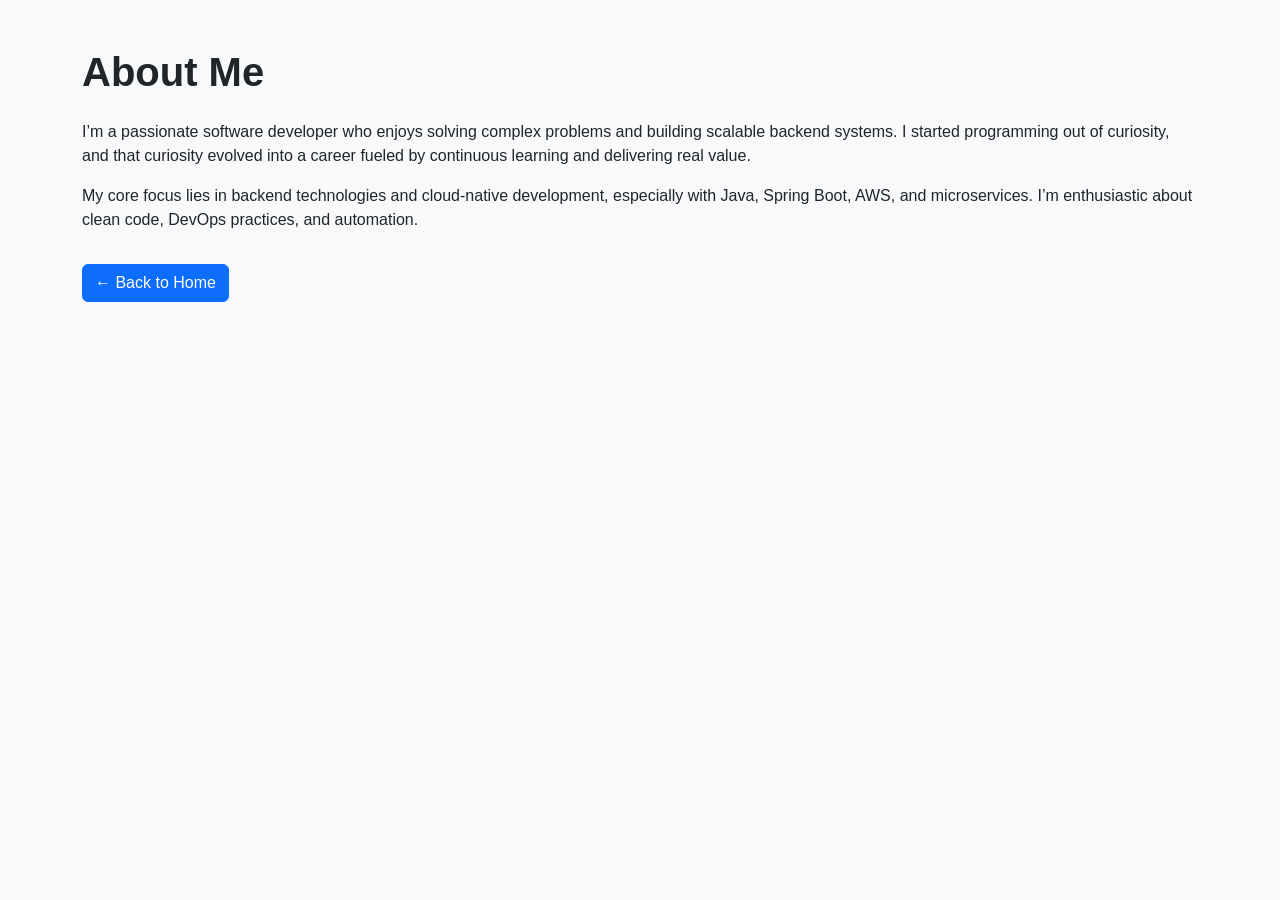
==== about.html @ edb47b79 "Initial portfolio site" ====
<!DOCTYPE html>
<html lang="en">
<head>
  <meta charset="UTF-8" />
  <meta name="viewport" content="width=device-width, initial-scale=1.0"/>
  <title>About – Sartha B. Tamang</title>
  <link href="https://cdn.jsdelivr.net/npm/bootstrap@5.3.0/dist/css/bootstrap.min.css" rel="stylesheet">
  <link rel="stylesheet" href="styles.css">
</head>
<body class="bg-light text-dark">
  <div class="container py-5">
    <h1 class="mb-4">About Me</h1>
    <p>I’m a passionate software developer who enjoys solving complex problems and building scalable backend systems. I started programming out of curiosity, and that curiosity evolved into a career fueled by continuous learning and delivering real value.</p>
    <p>My core focus lies in backend technologies and cloud-native development, especially with Java, Spring Boot, AWS, and microservices. I’m enthusiastic about clean code, DevOps practices, and automation.</p>
    <a href="index.html" class="btn btn-primary mt-3">← Back to Home</a>
  </div>
</body>
</html>
---- styles.css ----
body {
  font-family: 'Inter', sans-serif;
}
h1, h2, h3, h4 {
  font-weight: 700;
}
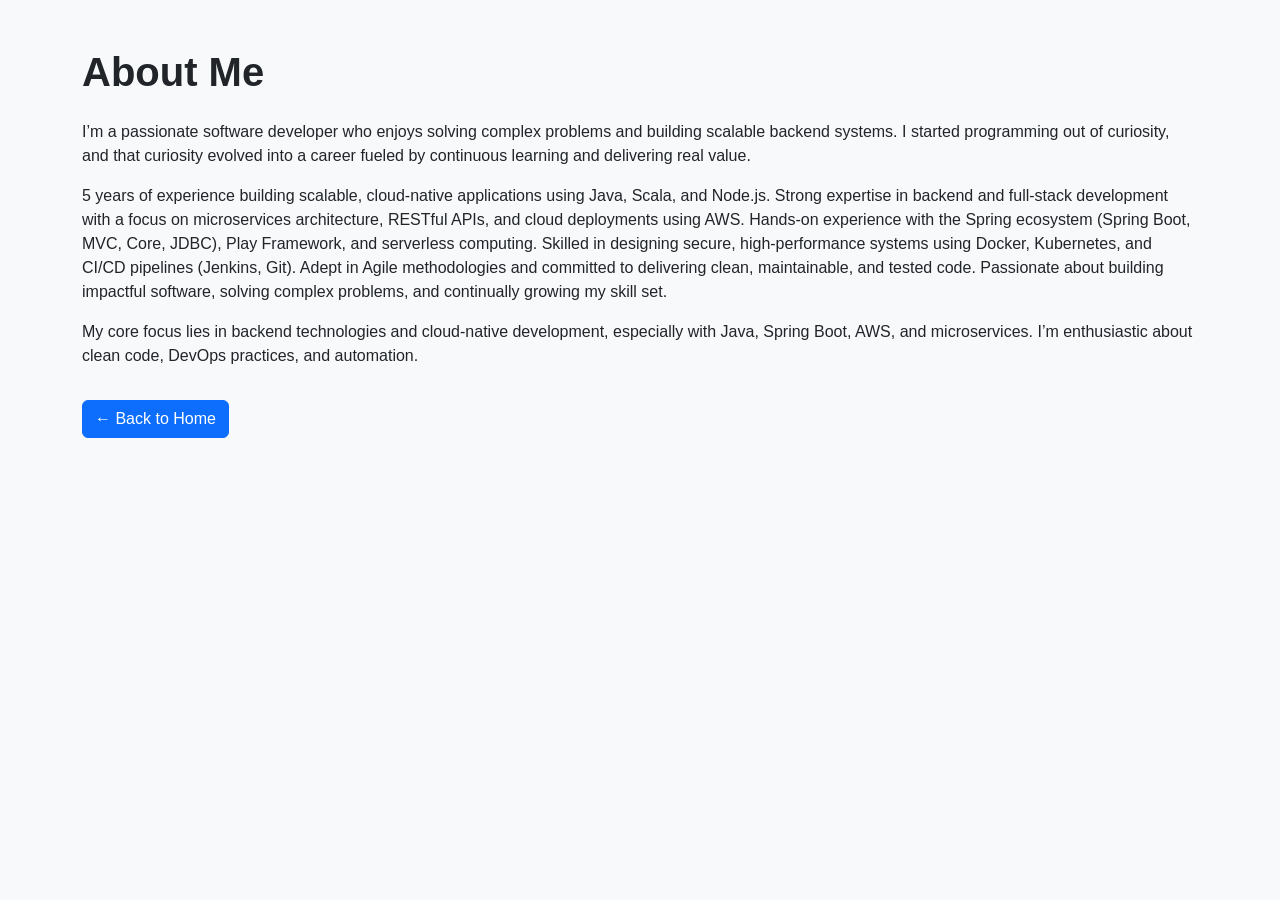
==== commit bda9a24f: "Initial portfolio site" ====
--- a/about.html
+++ b/about.html
@@ -11,6 +11,7 @@
   <div class="container py-5">
     <h1 class="mb-4">About Me</h1>
     <p>I’m a passionate software developer who enjoys solving complex problems and building scalable backend systems. I started programming out of curiosity, and that curiosity evolved into a career fueled by continuous learning and delivering real value.</p>
+    <p>5 years of experience building scalable, cloud-native applications using Java, Scala, and Node.js. Strong expertise in backend and full-stack development with a focus on microservices architecture, RESTful APIs, and cloud deployments using AWS. Hands-on experience with the Spring ecosystem (Spring Boot, MVC, Core, JDBC), Play Framework, and serverless computing. Skilled in designing secure, high-performance systems using Docker, Kubernetes, and CI/CD pipelines (Jenkins, Git). Adept in Agile methodologies and committed to delivering clean, maintainable, and tested code. Passionate about building impactful software, solving complex problems, and continually growing my skill set.</p>
     <p>My core focus lies in backend technologies and cloud-native development, especially with Java, Spring Boot, AWS, and microservices. I’m enthusiastic about clean code, DevOps practices, and automation.</p>
     <a href="index.html" class="btn btn-primary mt-3">← Back to Home</a>
   </div>
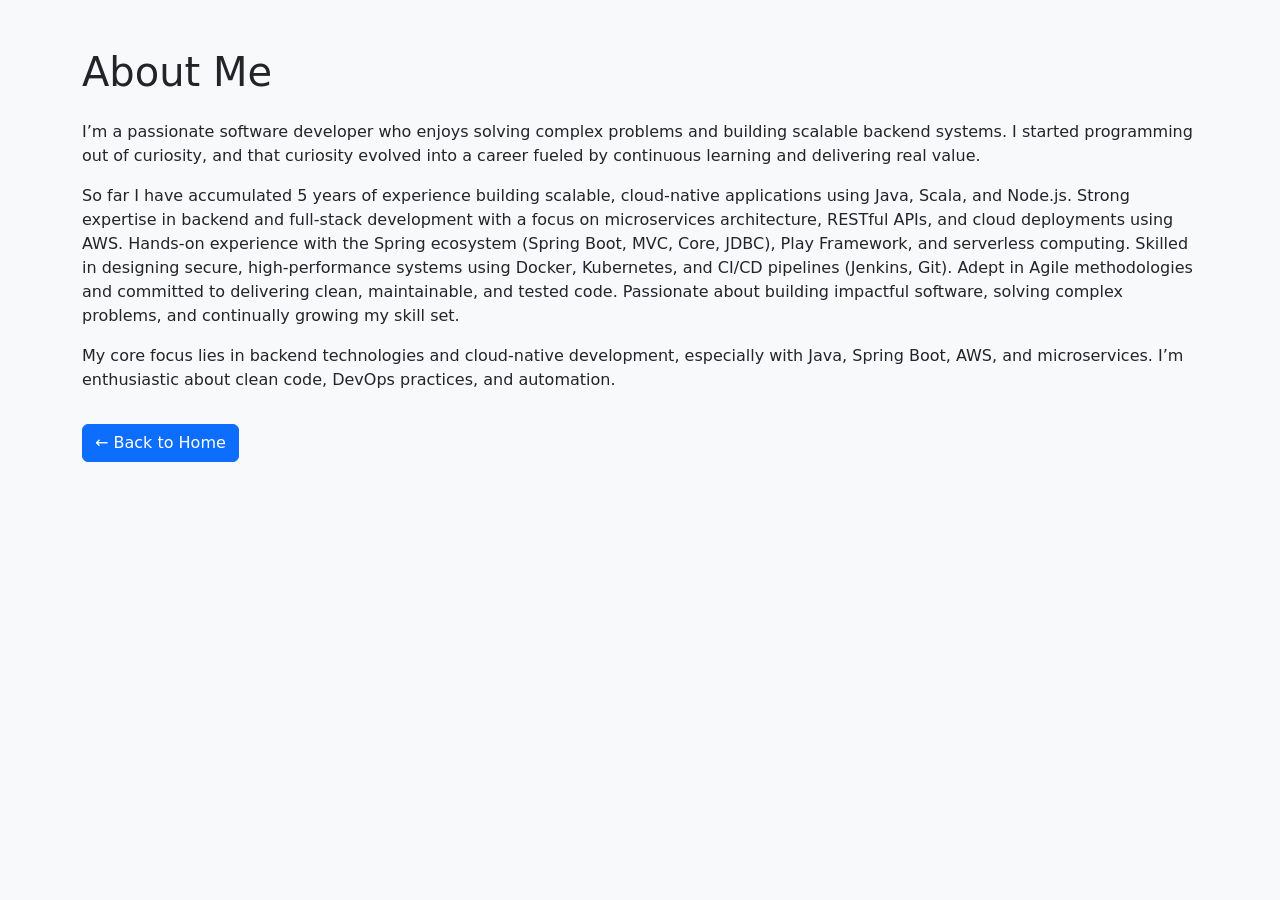
==== commit 7cb3e3cf: "Initial portfolio site" ====
--- a/about.html
+++ b/about.html
@@ -5,13 +5,12 @@
   <meta name="viewport" content="width=device-width, initial-scale=1.0"/>
   <title>About – Sartha B. Tamang</title>
   <link href="https://cdn.jsdelivr.net/npm/bootstrap@5.3.0/dist/css/bootstrap.min.css" rel="stylesheet">
-  <link rel="stylesheet" href="styles.css">
 </head>
 <body class="bg-light text-dark">
   <div class="container py-5">
     <h1 class="mb-4">About Me</h1>
     <p>I’m a passionate software developer who enjoys solving complex problems and building scalable backend systems. I started programming out of curiosity, and that curiosity evolved into a career fueled by continuous learning and delivering real value.</p>
-    <p>5 years of experience building scalable, cloud-native applications using Java, Scala, and Node.js. Strong expertise in backend and full-stack development with a focus on microservices architecture, RESTful APIs, and cloud deployments using AWS. Hands-on experience with the Spring ecosystem (Spring Boot, MVC, Core, JDBC), Play Framework, and serverless computing. Skilled in designing secure, high-performance systems using Docker, Kubernetes, and CI/CD pipelines (Jenkins, Git). Adept in Agile methodologies and committed to delivering clean, maintainable, and tested code. Passionate about building impactful software, solving complex problems, and continually growing my skill set.</p>
+    <p>So far I have accumulated 5 years of experience building scalable, cloud-native applications using Java, Scala, and Node.js. Strong expertise in backend and full-stack development with a focus on microservices architecture, RESTful APIs, and cloud deployments using AWS. Hands-on experience with the Spring ecosystem (Spring Boot, MVC, Core, JDBC), Play Framework, and serverless computing. Skilled in designing secure, high-performance systems using Docker, Kubernetes, and CI/CD pipelines (Jenkins, Git). Adept in Agile methodologies and committed to delivering clean, maintainable, and tested code. Passionate about building impactful software, solving complex problems, and continually growing my skill set.</p>
     <p>My core focus lies in backend technologies and cloud-native development, especially with Java, Spring Boot, AWS, and microservices. I’m enthusiastic about clean code, DevOps practices, and automation.</p>
     <a href="index.html" class="btn btn-primary mt-3">← Back to Home</a>
   </div>
